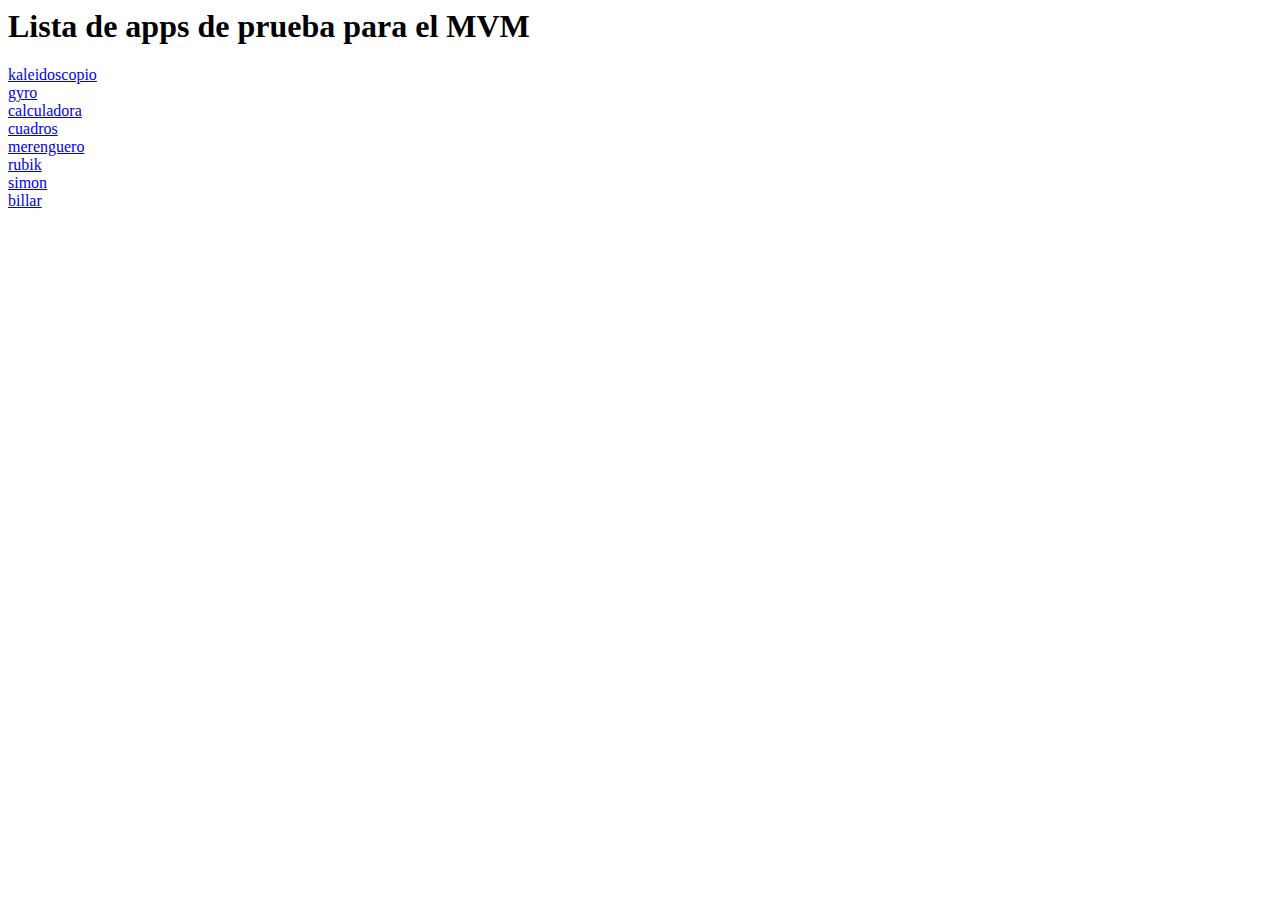
==== index.html @ d27f1a7e "Cambios generales" ====
<html>
<head>
</head>
<body>
    <h1>Lista de apps de prueba para el MVM</h1>
    <div><a href="kaleidoscopio">kaleidoscopio</div>
    <div><a href="gyro">gyro</div>
    <!-- <div><a href="app">app</div> -->
    <div><a href="calculadora">calculadora</div>
        <div><a href="cuadros">cuadros</div>
    <!-- <div><a href="uikit">uikit</div>
    <div><a href="arboles">arboles</div>
    <div><a href="jqm">jqm</div> -->
    <div><a href="merenguero">merenguero</div>
    <div><a href="rubik">rubik</div>
    <div><a href="simon">simon</div>
    <div><a href="billar">billar</div>
</body>
</html>
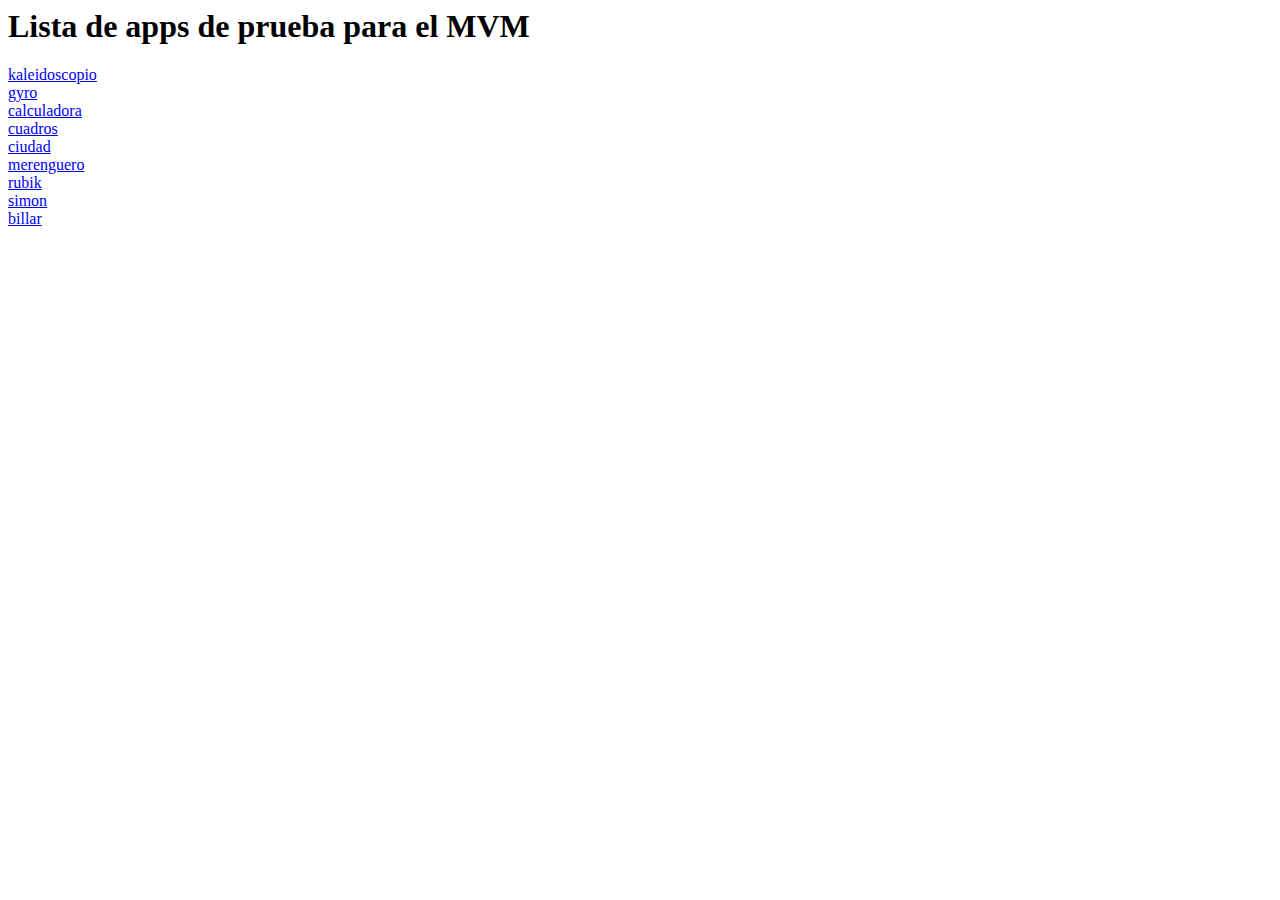
==== commit dca2e45e: "Ciudad de los numeros OK" ====
--- a/index.html
+++ b/index.html
@@ -8,7 +8,8 @@
     <!-- <div><a href="app">app</div> -->
     <div><a href="calculadora">calculadora</div>
         <div><a href="cuadros">cuadros</div>
-    <!-- <div><a href="uikit">uikit</div>
+    <div><a href="ciudad">ciudad</div>
+        <!-- <div><a href="uikit">uikit</div>
     <div><a href="arboles">arboles</div>
     <div><a href="jqm">jqm</div> -->
     <div><a href="merenguero">merenguero</div>
